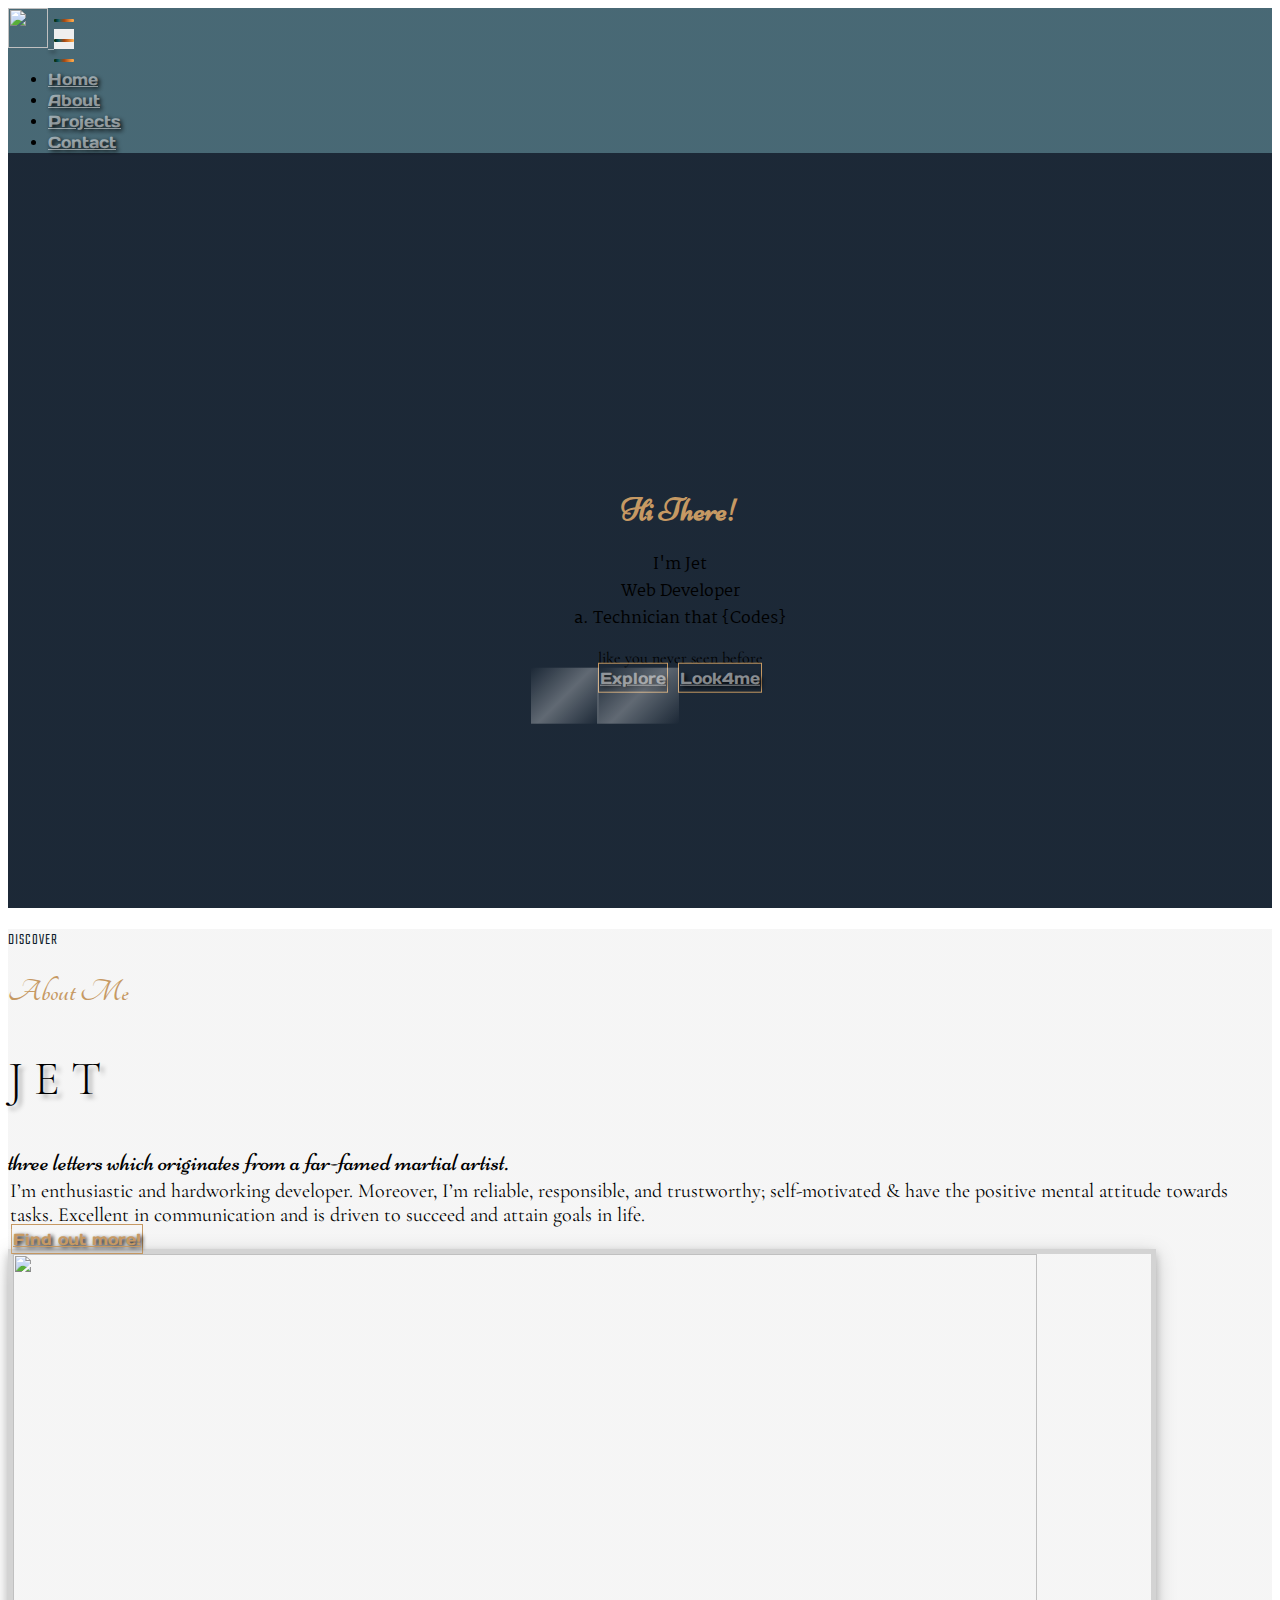
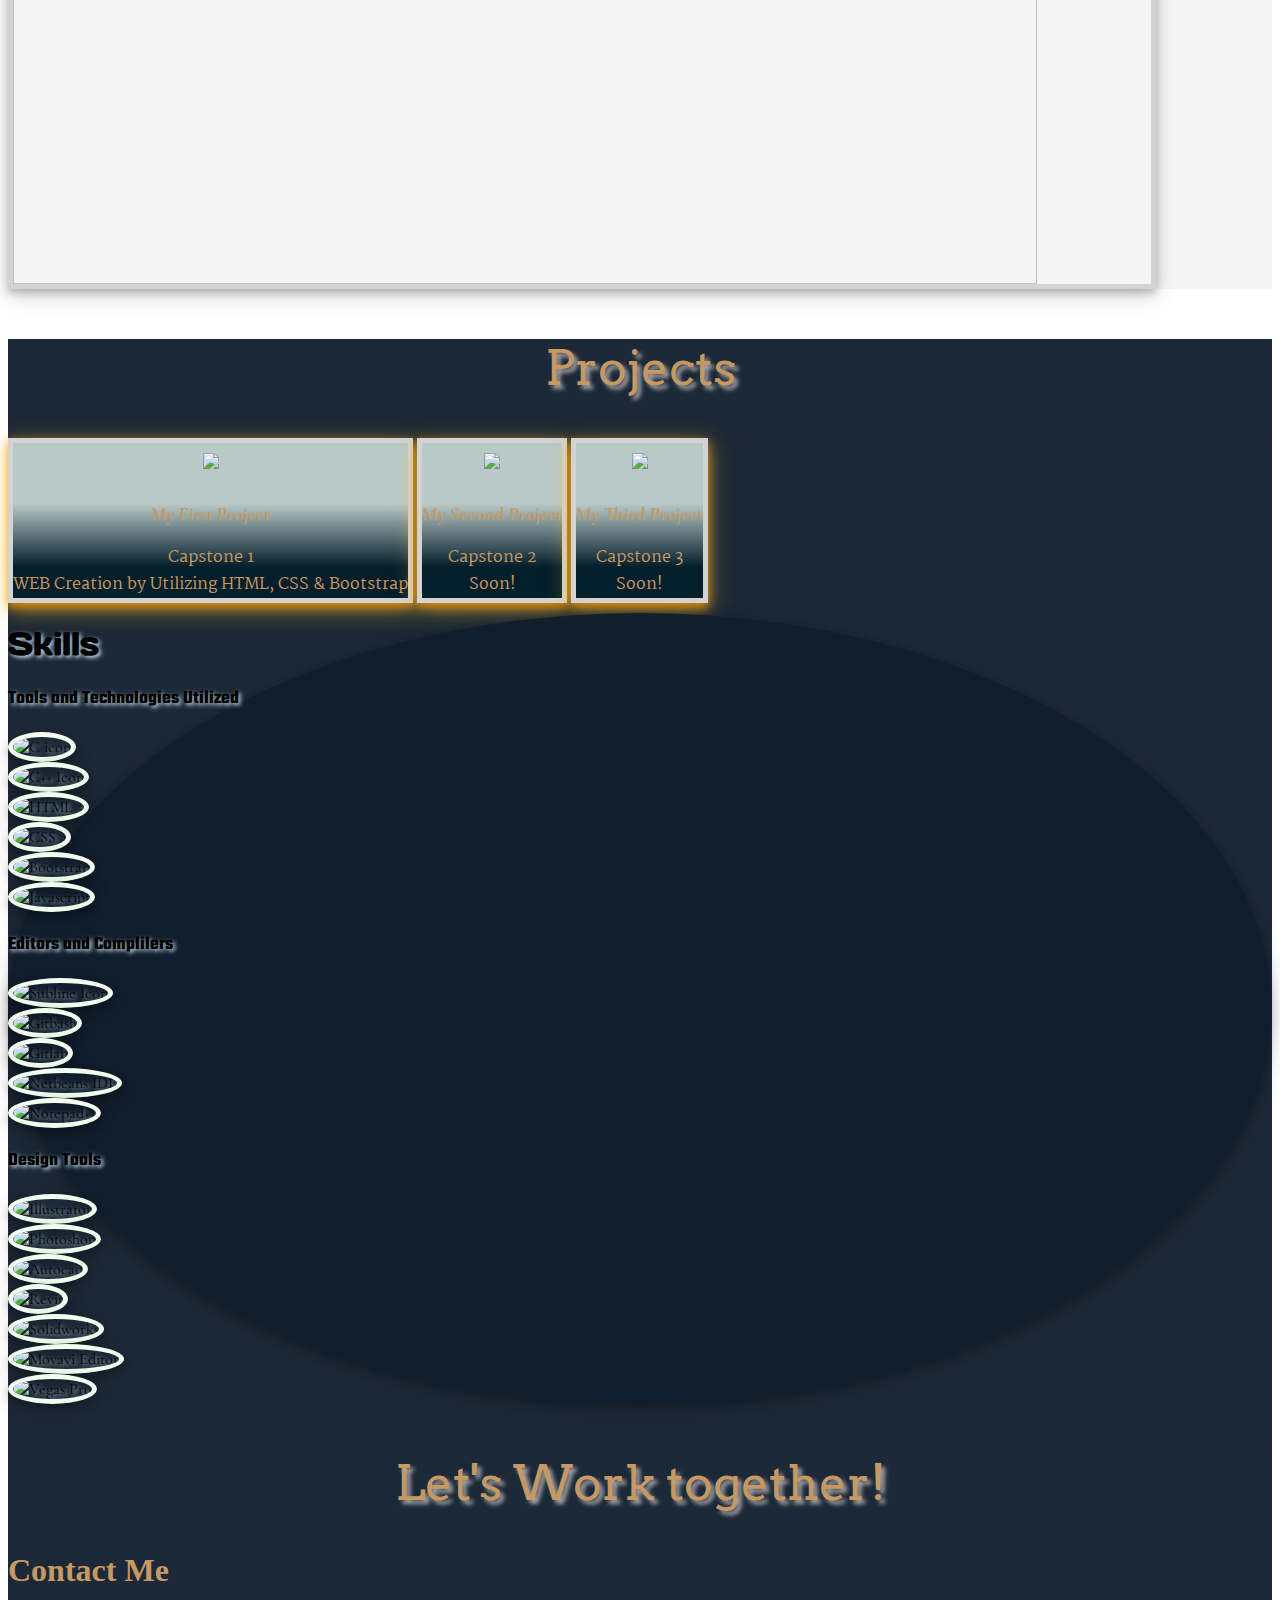
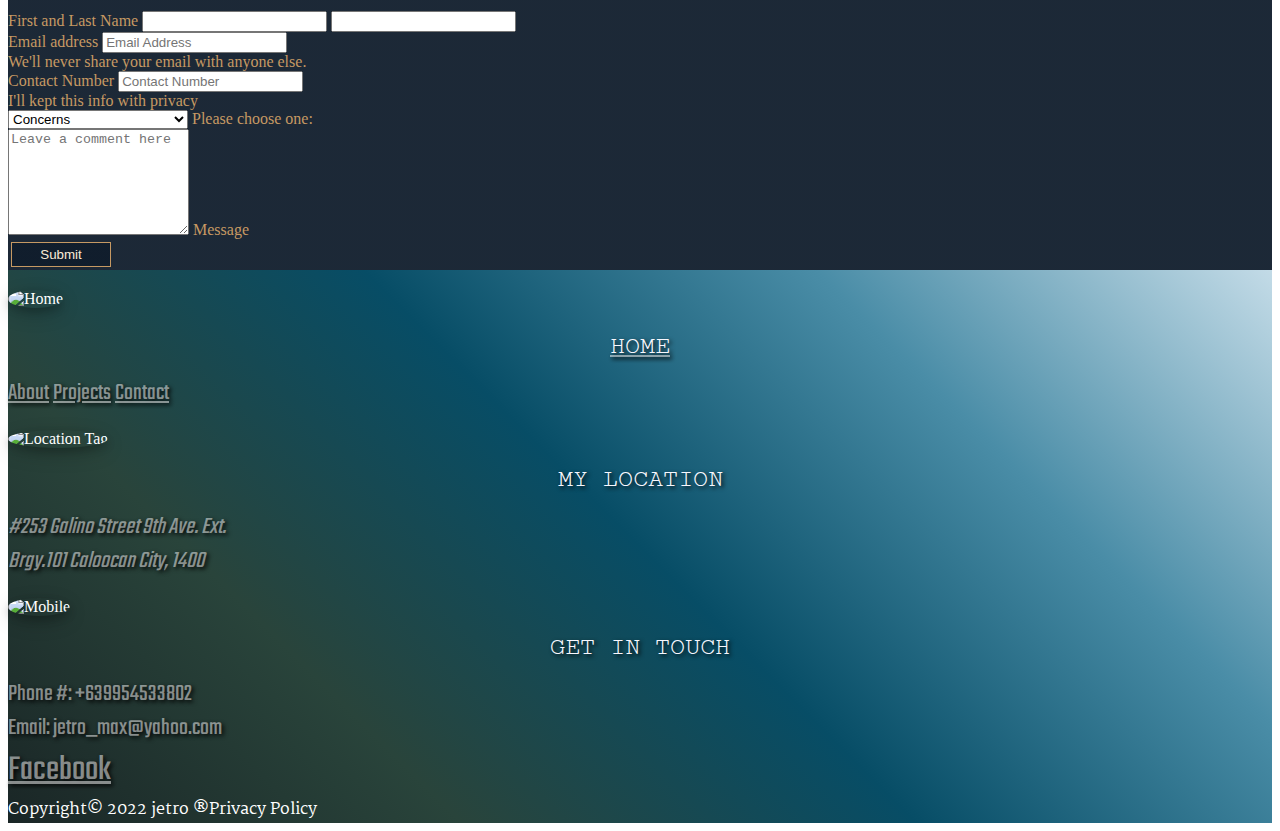
==== capstone1.html @ 67847700 "Capstone1" ====
<!doctype html>
<html lang="en">
  <head>
    <!-- Required meta tags -->
    <meta charset="utf-8">
    <meta name="viewport" content="width=device-width, initial-scale=1">

    <!-- Bootstrap CSS -->
    <link href="https://cdn.jsdelivr.net/npm/bootstrap@5.1.3/dist/css/bootstrap.min.css" rel="stylesheet" integrity="sha384-1BmE4kWBq78iYhFldvKuhfTAU6auU8tT94WrHftjDbrCEXSU1oBoqyl2QvZ6jIW3" crossorigin="anonymous">

    <link rel="stylesheet" type="text/css" href="./cap1/style.css">
    <link rel="stylesheet" type="text/css" href="./cap1/style2.css">

    <title>My Fortpolio</title>
  </head>
  <body>

    <!-- Front Page -->

    <header class="" id="home">  
      <nav class="navbar navbar-expand-md navbar-light fixed-top" style="background-color: rgba(133, 190, 199, .43); ">
        <div class="container-fluid ">
          <a class="navbar-brand" href="#">
            <img class="img-fluid d-flex rounded-circle" src="C:/Users/V/Documents/BATCH176/Capstone/img/exp-1.png" alt="" width="40" height="40">
          </a>
          <button class="navbar-toggler collapsed d-flex d-md-none flex-column justify-content-around" type="button" data-bs-toggle="collapse" data-bs-target="#navbarNav" aria-controls="navbarNav" aria-expanded="false" aria-label="Toggle navigation">
            <span class="toggler-icon top-bar"></span>
            <span class="toggler-icon middle-bar"></span>  <span class="toggler-icon bottom-bar"></span>
          </button>
          <div class="collapse navbar-collapse justify-content-end" id="navbarNav">
            <ul class="navbar-nav">
              <li class="nav-item">
                <a class="nav-link active text-white" aria-current="page" href="#home">Home</a>
              </li>
              <li class="nav-item">
                <a class="nav-link text-white" href="#about">About</a>
              </li>
              <li class="nav-item">
                <a class="nav-link text-white" href="#project">Projects</a>
              </li>
              <li class="nav-item">
                <a class="nav-link text-white" href="#contact">Contact</a>
              </li>
            </ul>
          </div>
        </div>
      </nav>

      <figure class="j-text text-center text-white ">
        <blockquote class="blockquote">
          <h1 class="display-2 pt-2">Hi There!</h1>
            <p>I'm Jet</p>
            <p>Web Developer</p>
            <p>a. Technician that {Codes}</p>
        </blockquote>
        <figcaption class="blockquote-footer ">like you never seen before 
        </figcaption>
          <a class="fun btn text-white mx-5" href="#about">Explore</a>
          <a class="fun btn text-white mx-5"href="#contact">Look4me</a>
      </figure>
    </header>        
   

<!-- about me -->

    <main>
      <!-- about section -->
      <section class="about" id="about">
        <div class="container">
            <!-- the row -->
          <div class="row d-flex justify-content-center align-items-lg-center">
              <!-- column -->
            <div class="col-12  text-center col-md-5  text-md-between">
              <div class="section-heading mb-3">
                <h4>Discover</h4>
                <h1 class="display-4">About Me</h1>
              </div>
              <h2>J E T</h2>  
              <span class="je-text">three letters which originates from a far-famed martial artist.</span>
              <p class="medif">I’m enthusiastic and hardworking developer. Moreover, I’m reliable, responsible, and trustworthy; self-motivated & have the positive mental attitude towards tasks. Excellent in communication and is driven to succeed and attain goals in life.</p>
              <a class="btn mt-4 mb-5 mt-md-2 " href="#project">Find out more!</a>
            </div>
                <!-- same setting with text  -->
            <div class="col-12 col-md-4 text-center">
              <img class="me img-fluid my-5" src="C:/Users/V/Documents/BATCH176/Capstone/img/me.jpg"  alt="">
            </div>
          </div>
        </div>
      </section> 
    </main>

    

  <!-- Project & Skills -->  
    <main class="project text-center container m-auto p-auto" id="project">
      <h2 class="text-center py-4">Projects</h2>
      <div class="row d-flex row-cols-6">
         <section class="pr my-3 col-12 col-md-12">
        <img src="C:/Users/V/Documents/BATCH176/Capstone/img/p1.png"class="img-fluid">
        <h3 class=" mt-2">My First Project</h3>
        <p>Capstone 1</p>
        <p class="mb-3">WEB Creation by Utilizing HTML, CSS & Bootstrap</p>
      </section>
      <section class="pr my-3 col-12 col-md-3">
        <img src="https://assets.zuitt.co/assets/zuitt/zuittweb_tn.jpg" class="img-fluid">
        <h3 class="mt-2">My Second Project</h3>
        <p>Capstone 2</p>
        <p class="mb-3">Soon!</p>
      </section>
      <section class="pr my-3 col-12 col-md-3">
        <img src="https://assets.zuitt.co/assets/zuitt/zuittweb_tn.jpg"class="img-fluid">
        <h3 class="mt-2">My Third Project</h3>
        <p>Capstone 3</p>
        <p class="mb-3">Soon!</p>
      </section>
      </div>

      <div class="sk container-fluid text-center pb-5">
        <div class=" imgicon row justify-content-center mb-5">
          <h1 class="display-2 pt-5">Skills</h1>

          <h3 class="pb-4">Tools and Technologies Utilized</h3>
          <div class="col-12 m-2 p-2 col-md-3 m-lg-1 p-lg-1">     
            <img class="img-fluid"src="C:/Users/V/Documents/BATCH176/Capstone/img/1/c.png" alt="C icon"></div>
          <div class="col-12 m-2 p-2 col-md-3 m-lg-1 p-lg-1">     
            <img class="img-fluid"src="C:/Users/V/Documents/BATCH176/Capstone/img/1/C++.jpg" alt="C++ Icon"></div>
          <div class="col-12 m-2 p-2 col-md-3 m-lg-1 p-lg-1">
            <img class="img-fluid"src="C:/Users/V/Documents/BATCH176/Capstone/img/1/html2.png" alt="HTML 5"></div>
          <div class="col-12 m-2 p-2 col-md-3 m-lg-1 p-lg-1">
            <img class="img-fluid"src="C:/Users/V/Documents/BATCH176/Capstone/img/1/css.png" alt="CSS 3"></div>
          <div class="col-12 m-2 p-2 col-md-3 m-lg-1 p-lg-1">  
            <img class="img-fluid" src="C:/Users/V/Documents/BATCH176/Capstone/img/1/bs.png" alt="Bootstrap"></div>
          <div class="col-12 m-2 p-2 col-md-3 m-lg-1 p-lg-1">  
            <img class="img-fluid"src="C:/Users/V/Documents/BATCH176/Capstone/img/1/jav.png" alt="Javascript"></div>

          <h3 class="py-4"> Editors and Complilers</h3>
          <div class="col-12 m-2 p-2 col-md-3 col-lg-2 m-lg-1 p-lg-1">
            <img class="img-fluid"src="C:/Users/V/Documents/BATCH176/Capstone/img/1/subline.png" alt="Subline Icon"></div>
          <div class="col-12 m-2 p-2 col-md-3 col-lg-2 m-lg-1 p-lg-1">
            <img class="img-fluid"src="C:/Users/V/Documents/BATCH176/Capstone/img/1/gitbash.png" alt="Gitbash"></div>
          <div class="col-12 m-2 p-2 col-md-3 col-lg-2 m-lg-1 p-lg-1">     
            <img class="img-fluid" src="C:/Users/V/Documents/BATCH176/Capstone/img/1/gitlab.png" alt="Gitlab"></div>
          <div class="col-12 m-2 p-2 col-md-3 col-lg-2 m-lg-1 p-lg-1">
            <img class="img-fluid"src="C:/Users/V/Documents/BATCH176/Capstone/img/1/netbeans.jpg" alt="Netbeans IDE"></div>
          <div class="col-12 m-2 p-2 col-md-3 col-lg-2 m-lg-1 p-lg-1">   
            <img class="img-fluid"src="C:/Users/V/Documents/BATCH176/Capstone/img/1/note.png" alt="Notepad++"></div>

          <h3 class="py-4"> Design Tools</h3>
          <div class="col-12 m-sm-2 p-2 col-md-3 col-lg-2 m-lg-1 p-lg-1">   
            <img class="img-fluid"src="C:/Users/V/Documents/BATCH176/Capstone/img/2/ai.jpg" alt="Illustrator"></div>
          <div class="col-12 m-sm-2 p-2 col-md-3 col-lg-2 m-lg-1 p-lg-1">    
            <img class="img-fluid"src="C:/Users/V/Documents/BATCH176/Capstone/img/2/ps.jpg" alt="Photoshop"></div>

          <div class="row row-cols-3 justify-content-center">
            <div class="col-12 m-2 p-2  col-md-3 m-md-0 px-md-0 col-lg-2 m-lg-1 p-lg-1">
            <img class="img-fluid"src="C:/Users/V/Documents/BATCH176/Capstone/img/2/autocad.png" alt="Autocad"></div>
            <div class="col-12 m-2 p-2  col-md-3 m-md-0 px-md-0 col-lg-2 m-lg-1 p-lg-1">   
            <img class="img-fluid"src="C:/Users/V/Documents/BATCH176/Capstone/img/2/revit.png" alt="Revit"></div>
            <div class="col-12 m-2 p-2  col-md-3 m-md-0 px-md-0 col-lg-2 m-lg-1 p-lg-1">     
            <img class="img-fluid"src="C:/Users/V/Documents/BATCH176/Capstone/img/2/sw.png" alt="Solidworks"></div>
          </div>

          <div class="col-12 m-2 p-2 col-md-3 m-md-1 col-lg-2 m-lg-1 p-lg-1">     
            <img class="img-fluid"src="C:/Users/V/Documents/BATCH176/Capstone/img/2/movavi.png" alt="Movavi Editor"></div>
          <div class="col-12 m-2 p-2 col-md-3 m-md-1 col-lg-2 m-lg-1 p-lg-1">     
            <img class="img-fluid"src="C:/Users/V/Documents/BATCH176/Capstone/img/2/vegaspro.jpg" alt="Vegas Pro"></div>
      </div>
    </div>

 <div class="container-fluid contact" >
      <div class=" row d-flex m-2 justify-content-center">
        <div class="col-12 col-md-8 p-md-3 col-lg-5 p-lg-10">
          <h2 class="display-6 m-3 text-center">Let's Work together!</h2>
          <h1 class="text-center">Contact Me</h1>
          <form class="contact-info" id="contact">   
            <div class="input-group my-3 mx-0">
              <span class="input-group-text">First and Last Name</span>
              <input type="text" aria-label="First name" class="form-control">
              <input type="text" aria-label="Last name" class="form-control">
            </div>
            <div class="mb-3">
              <label for="Email1" class="form-label">Email address</label>
              <input type="email" class="form-control" id="Email1" placeholder="Email Address">
              <div id="emailHelp" class="form-text">We'll never share your email with anyone else.</div>
            </div>
            <div class="mb-3">
              <label for="cn1" class="form-label">Contact Number</label>
              <input type="number" class="form-control" id="cN1" placeholder="Contact Number">
              <div id="cNumber" class="form-text">I'll kept this info with privacy</div>
            </div>
            <div class="col-md mb-3">
                <div class="form-floating">
                  <select class="form-select" id="floatingSelectGrid" aria-label="Floating label select example">
                    <option selected>Concerns</option>
                    <option value="1">Assistance or Consultation</option>
                    <option value="2">Pricing</option>
                    <option value="3">Others....</option>
                  </select>
                  <label for="floatingSelectGrid" class="text-dark">Please choose one:</label>
                </div>
              </div>
              <div class="form-floating my-3">
                  <textarea class="form-control" placeholder="Leave a comment here" id="floatingTextarea2" style="height: 100px"></textarea>
                  <label for="floatingTextarea2" class="text-dark">Message</label>
                </div>
            <button type="submit" class="sub btn mb-5">Submit</button>
          </form>
        </div>
      </div>
    </div>


    <footer class="footer container-fluid">
        <div class="row row-cols-3 align-item-start justify-content-around ">
          <div class="footer-info col-12 col-md-3 order-md-2 ">
            <img class="img-fluid" src="C:/Users/V/Documents/BATCH176/Capstone/img/home.jpg" alt="Home" width="60" height="60">
              <a class="nav-link" href="#home"><h1>Home</h1></a>
              <a class="nav-link" href="#about">About</a>
              <a class="nav-link" href="#project">Projects</a>
              <a class="nav-link" href="#contact">Contact</a>
          </div>
               
          <div class="footer-info col-12 col-md-3 order-md-1">
            <img class="img-fluid" src="C:/Users/V/Documents/BATCH176/Capstone/img/loc.jpg"  alt="Location Tag" width="60" height="60">
            <h1 class="text-nowrap">My Location</h1>
            <address class="m-0">#253 Galino Street 9th Ave. Ext. </address>
            <address class="m-md-0 m-sm-2">Brgy.101 Caloocan City, 1400</address>
          </div>
          <div class="footer-info col-12 col-md-3 order-md-3">  
            <img class="img-fluid" src="C:/Users/V/Documents/BATCH176/Capstone/img/fone.png" alt="Mobile" width="60" height="60">
            <h1 class="text-nowrap">Get in touch</h1>
            <p>Phone #: +639954533802 </p>
            <p>Email: jetro_max@yahoo.com </p>
            <a class="nav-link" href="https://www.facebook.com/"><p class="mb-5">Facebook</p></a>
          </div>
      </div>
      <p class=" fixed-bottom bg-secondary text-center text-white mt-5">Copyright&#169 2022 jetro &#174Privacy Policy </p>
    </footer>
  </main> 

   


    <!-- Optional JavaScript; choose one of the two! -->

    <!-- Option 1: Bootstrap Bundle with Popper -->
    <script src="https://cdn.jsdelivr.net/npm/bootstrap@5.1.3/dist/js/bootstrap.bundle.min.js" integrity="sha384-ka7Sk0Gln4gmtz2MlQnikT1wXgYsOg+OMhuP+IlRH9sENBO0LRn5q+8nbTov4+1p" crossorigin="anonymous"></script>

    <!-- Option 2: Separate Popper and Bootstrap JS -->
    <!--
    <script src="https://cdn.jsdelivr.net/npm/@popperjs/core@2.10.2/dist/umd/popper.min.js" integrity="sha384-7+zCNj/IqJ95wo16oMtfsKbZ9ccEh31eOz1HGyDuCQ6wgnyJNSYdrPa03rtR1zdB" crossorigin="anonymous"></script>
    <script src="https://cdn.jsdelivr.net/npm/bootstrap@5.1.3/dist/js/bootstrap.min.js" integrity="sha384-QJHtvGhmr9XOIpI6YVutG+2QOK9T+ZnN4kzFN1RtK3zEFEIsxhlmWl5/YESvpZ13" crossorigin="anonymous"></script>
    -->
  </body>
</html>
---- cap1/style.css ----
@import url('https://fonts.googleapis.com/css?family=Niconne&display=swap');
@import url('https://fonts.googleapis.com/css?family=Teko:300,400&display=swap');
@import url('https://fonts.googleapis.com/css?family=Tangerine');
@import url('https://fonts.googleapis.com/css2?family=Arvo&family=Grechen+Fuemen&family=Rosario:wght@300&display=swap');
@import url('https://fonts.googleapis.com/css2?family=Tangerine&display=swap');
@import url('https://fonts.googleapis.com/css2?family=Cormorant+Garamond:wght@500&display=swap');
@import url('https://fonts.googleapis.com/css2?family=Cutive+Mono&display=swap');
@import url('https://fonts.googleapis.com/css2?family=Days+One&display=swap');
@import url('https://fonts.googleapis.com/css2?family=Georama&display=swap');
@import url('https://fonts.googleapis.com/css2?family=Martel&display=swap');
@import url('https://fonts.googleapis.com/css2?family=Fira+Sans+Extra+Condensed:wght@300&display=swap');

/*use https://cssgradient.io/*/

/**/


a{
	font-family: 'Days One', sans-serif;
	color: rgba(255, 255, 255, .5)!important;
	text-shadow: 2px 2px 4px #000000;
}

p{
	margin: 0; font-family: 'Martel', serif;
}

header{
	width: 100%;
	height: 100vh;
	background: linear-gradient(rgba(16,29,44,.95), rgba(16,29,44,.95)),
				url("C:/Users/V/Documents/BATCH176/Capstone/img/17109_1.jpg") center no-repeat;
	background-size: cover;
	position: relative;
	font-family: 'Cormorant Garamond', serif;
}


/*header btn*/

.btn{
	text-align: center;
	color: white;
	width: 100px;
	padding: 4px 1px !important;
	margin: 3px;
	border: 1px solid #c69963;
	position: relative;
	overflow: hidden;
}

.btn::before{

	content: "";
	position: absolute;
	left: -100%;
	width: 100%;
	height: 200%;
	background: linear-gradient(135deg, transparent, rgba(255, 255, 255, .3),transparent );
	transition: all 500ms;
}
.btn:hover::before{
	left: 100%;
}

/*front*/
.j-text {
text-align: center;
text-shadow: lightblue;	
top: 45%;
left: 50%;
position: relative;
transform: translate(-50%,-45%);
}

.j-text h1{
	font-family: "Niconne",cursive;
	color: #c69963;
}



/*Navbar*/
.navbar-light .navbar-toggler-icon{ 
	background-image: url("data:image/svg+xml,%3csvg xmlns='http://www.w3.org/2000/svg' viewBox='0 0 30 30'%3e%3cpath stroke='rgba%28255, 0, 0, 1%29' stroke-linecap='round' stroke-miterlimit='10' stroke-width='2' d='M4 7h22M4 15h22M4 23h22'/%3e%3c/svg%3e")

}

.navbar-light .navbar-toggler {
	border: 1px aquamarine;
}

.navbar-toggler{
	width: 20px;
	height: 20px;
	position: relative;
	transition: .5s ease-in-out;
}

.navbar-toggler,
.navbar-toggler:focus,
.navbar-toggler:active,
.navbar-toggler-icon:focus{
	outline: none;
	box-shadow: none;
	border: 0;
}

.navbar-toggler span {
	margin: 0;
	padding: 0;
}

.toggler-icon{
	display: block;
	position: absolute;
	height: 3px;
	width: 100%;
	background: #d13610;
	border-radius: 1px;
	opacity: 1;
	left: 0;
	transform: rotate(0deg);
	transition: .25 ease-in-out;

}

.middle-bar{
	margin-top: 0px;
}
/*when navigation is clicked*/

.navbar-toggler .top-bar{
	margin-top: 0px;
	transform: rotate(135deg);
}

.navbar-toggler .middle-bar{
	opacity: 0;
	filter: alpha(opacity=0);
}

.navbar-toggler .bottom-bar{
	margin-top: 0px;
	transform: rotate(-135deg);
}

/*when it is collapsed*/


.navbar-toggler.collapsed .top-bar{
	margin-top: -20px;
	transform: rotate(0deg);
}

.navbar-toggler.collapsed .middle-bar{
	opacity: 1;
	filter: alpha(opacity=100);
}


.navbar-toggler.collapsed .bottom-bar{
	margin-top: 20px;
	transform: rotate(0deg);
}

.navbar-toggler.collapsed .toggler-icon{
	background: linear-gradient(90deg, rgba(14,51,8,1) 6%, rgba(2,62,72,1) 14%, rgba(27,102,107,1) 26%, rgba(166,69,16,1) 51%, rgba(255,169,72,1) 95%);
}



 /*about*/

.about{
	align-self: center;
	width: 100%;
	height: auto;
	background: url("C:/Users/V/Documents/BATCH176/Capstone/img/bgme.png") center no-repeat,
				linear-gradient(rgba(245,245,245,.95), rgba(245,245,245,.95));
				
	background-size: cover;
	position: relative;
}

 .section-heading h4 {
 	text-transform: uppercase ;
 	color: #101D2C;
 	font-family: 'teko',sans-serif;
 	font-weight: 300;
 	letter-spacing: 1px;
 }

 .section-heading h1{
 	font-weight: bold ;
 	font-family: 'Tangerine', serif;
 	color: #c69963;
}

.about .btn{
	width: 150px;
	color: #c69963 !important;
	transition: background-color 650ms;
}

.about .btn:hover{
	color: #fff !important;
	background-color: #c69963;
}
/*picture*/

.me{
	
	width: 90%;
	height: 70vh;
	border: 5px solid lightgray;
	box-shadow: 0 4px 8px 0 rgba(0, 0, 0, 0.2), 0 6px 20px 0 rgba(0, 0, 0, 0.19);
}

h2{
	font-weight: 300;
	font-family: Cormorant Garamond;
  	font-size: 48px;
  text-shadow: 4px 4px 4px #aaa;
 }

.je-text {
 	font-family: 'Niconne', cursive;
 	font-size: 25px;
 }
.medif {
 	padding: 2px;
 	font-size: 20px;
 	font-family: 'Cormorant Garamond', serif;
 }
---- cap1/style2.css ----
@import url('https://fonts.googleapis.com/css?family=Niconne&display=swap');
@import url('https://fonts.googleapis.com/css?family=Teko:300,400&display=swap');
@import url('https://fonts.googleapis.com/css?family=Tangerine');
@import url('https://fonts.googleapis.com/css2?family=Arvo&family=Grechen+Fuemen&family=Rosario:wght@300&display=swap');
@import url('https://fonts.googleapis.com/css2?family=Tangerine&display=swap');
@import url('https://fonts.googleapis.com/css2?family=Cormorant+Garamond:wght@500&display=swap');
@import url('https://fonts.googleapis.com/css2?family=Cutive+Mono&display=swap');
@import url('https://fonts.googleapis.com/css2?family=Days+One&display=swap');
@import url('https://fonts.googleapis.com/css2?family=Georama&display=swap');
@import url('https://fonts.googleapis.com/css2?family=Martel&display=swap');
@import url('https://fonts.googleapis.com/css2?family=Fira+Sans+Extra+Condensed:wght@300&display=swap');





/*footer*/
.footer{

	align-items: center;
	display: inline-block;
	color: white;
	width: 100%;
	height: auto;
	background-image: linear-gradient(45deg, #1a2626,#29443b,#074d66,#4a8da7,#c3dbe7);
	background-size: cover;
/*	animation: bg-animation 30s infinite;*/
}

.footer:hover,
.footer:focus {
	background-position: left;
}

/*@keyframes bg-animation {
	0%{background-position: left;}
	50%{background-position: right;}
	100%{background-position: left;}
}
*/

.footer-info img{
	margin-top: 20px;
	border-radius: 50%;
	border: 5px antiquewhite;
	box-shadow: 0 4px 8px 0 rgba(0, 0, 0, 0.2), 0 6px 20px 0 rgba(0, 0, 0, 0.19);
}

.footer-info h1{
	color: ghostwhite;
	text-align: center;
	font-family: 'Cutive Mono', monospace;
	font-size: 25px;
	font-weight: 300;
	text-transform: uppercase;
	text-shadow: 2px 2px 4px #000000;
}	
.footer ~ p{
	font-size: 10px;
}
.footer-info p,
.footer-info address,
.footer-info a {
	font-size: 150%;
	font-family: 'Teko',sans-serif;
	color: rgba(255, 255, 255, .5);
	text-shadow: 2px 2px 4px #000000;
}

 /*projects*/

.project{
	color: #c69963;
	width: 100%;
	height: auto;
	background: linear-gradient(rgba(16,29,44,.95), rgba(16,29,44,.95)),
				url("C:/Users/V/Documents/BATCH176/Capstone/img/17109_1.jpg") center no-repeat;
	background-size: cover;
	position: relative;
}



.project h2 {
	text-align: center;
	margin-top: 50px;
	display: block;
	font-family: Arvo;
}

.project section {
	align-items: center;
	margin: auto;

}

.pr{
	font-family: 'Cormorant Garamond', serif;
	display: inline-block;
	max-width: 79%;
	text-align: center;
background: linear-gradient(0deg, rgba(4,30,43,1) 20%, rgba(185,201,200,1) 61%);
	border: 5px solid lightgray;
	box-shadow: 0 4px 8px 0 rgba(246,144,0,0.72), 0 6px 20px 0 rgba(1246,198,36,0.64);
}

.pr img{ padding: 10px; }

.imgicon img{	
	width: 35%;
	height: 15vh;
	border: 5px solid navajowhite;
	box-shadow: 0 4px 8px 0 rgba(0, 0, 0, 0.2), 0 6px 20px 0 rgba(0, 0, 0, 0.19);
	border-radius: 50%;
	border-color: honeydew;
}


.imgicon h1{ align-content: center;	font-family: 'Days One', sans-serif; margin-top: 10px; padding-top: 10px;}
.imgicon h3{ align-content: center;	font-family: 'Teko',sans-serif; margin-bottom: 20px;	}

/*skills*/

.sk{

	color: #000;
	width: 100%;
	height: auto;
	background: 
				url("C:/Users/V/Documents/BATCH176/Capstone/img/vector2.jpg") center no-repeat,
				linear-gradient(rgba(16,29,44,.95), rgba(16,29,44,.95));
				
	background-size: cover;
	position: relative;
	font-family: 'Cormorant Garamond', serif;
	text-shadow: 2px 2px 4px #c3dbe7;
	box-shadow: 0 4px 8px 0 rgba(0, 0, 0, 0.2), 0 6px 20px 0 rgba(0, 0, 0, 0.19);
	border-radius: 50%;
}

.contact,
{
	margin: auto;
	width: 100%;
	height: auto;
	background: linear-gradient(rgba(16,29,44,.95), rgba(16,29,44,.95)),
				url("C:/Users/V/Documents/BATCH176/Capstone/img/logo.png") center no-repeat;
	background-size: cover;
	position: relative;
	font-family: 'Fira Sans Extra Condensed', sans-serif;
	color: floralwhite;
}


.sub{
	background: linear-gradient(rgba(16,29,44,.95), rgba(16,29,44,.95));
	color: antiquewhite;
}
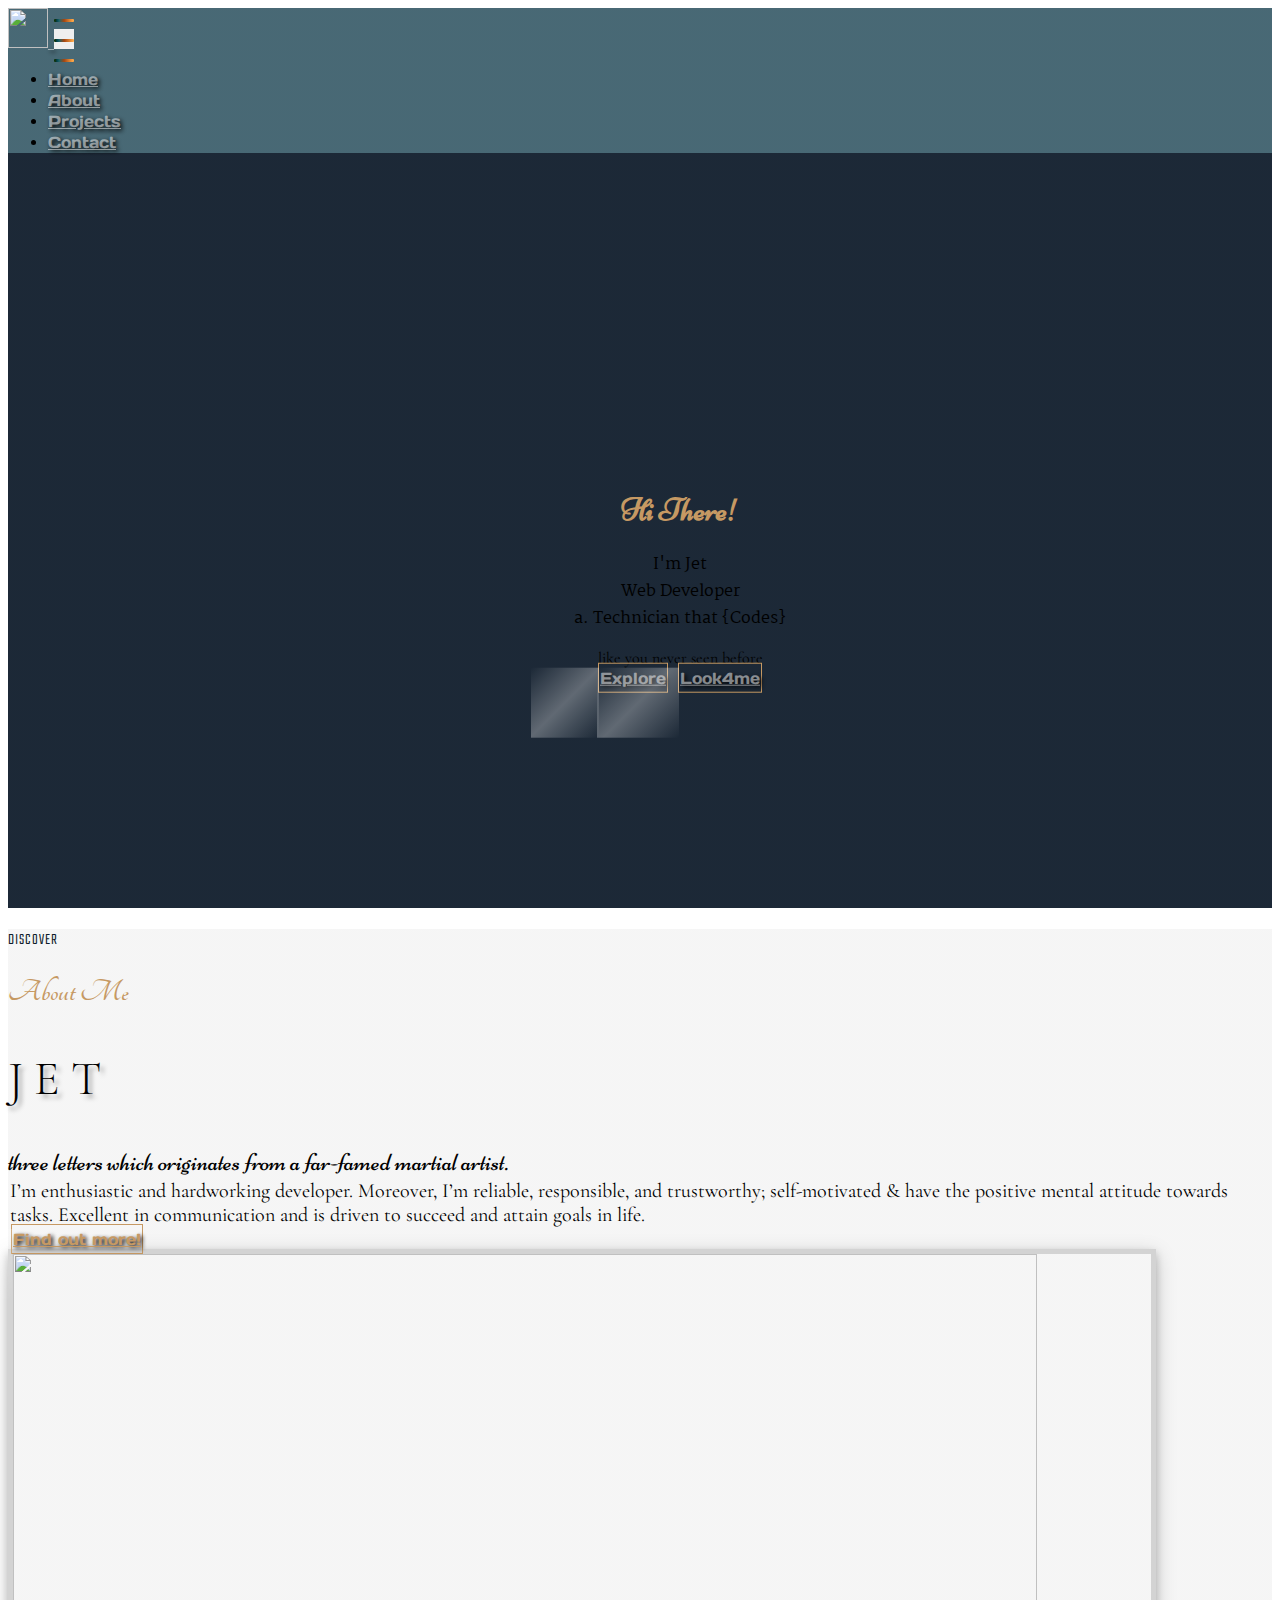
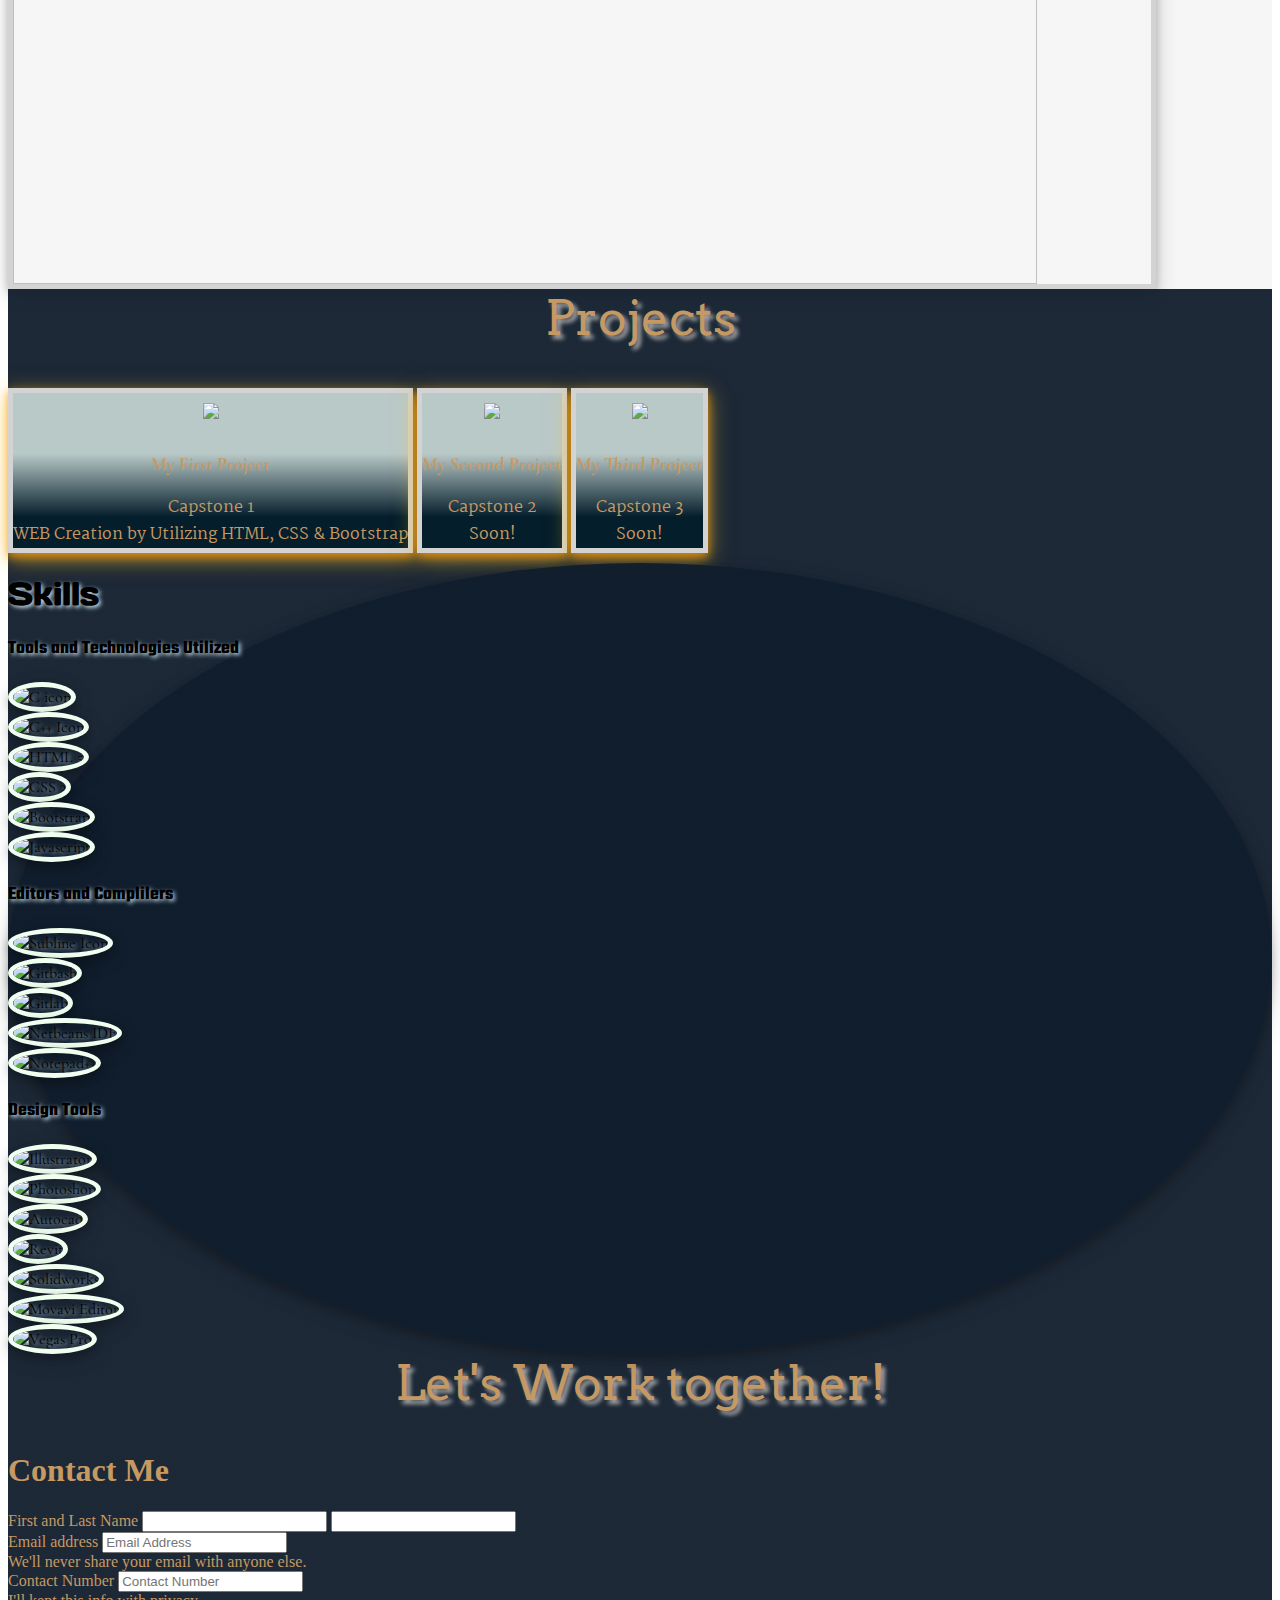
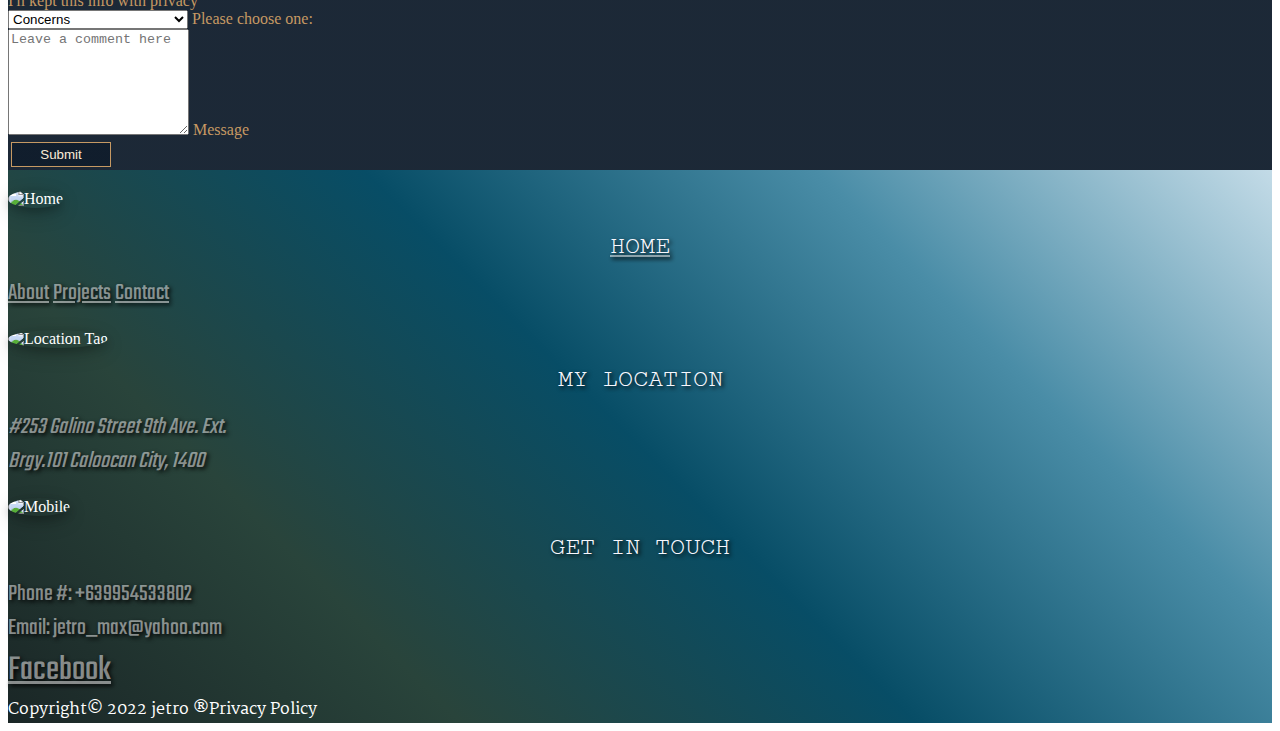
==== commit f0067d45: "Capstone rev" ====
--- a/capstone1.html
+++ b/capstone1.html
@@ -66,7 +66,7 @@
     <main>
       <!-- about section -->
       <section class="about" id="about">
-        <div class="container">
+        <div class="container-fluid">
             <!-- the row -->
           <div class="row d-flex justify-content-center align-items-lg-center">
               <!-- column -->
@@ -92,7 +92,7 @@
     
 
   <!-- Project & Skills -->  
-    <main class="project text-center container m-auto p-auto" id="project">
+    <main class="project text-center container-fluid mx-auto px-0" id="project">
       <h2 class="text-center py-4">Projects</h2>
       <div class="row d-flex row-cols-6">
          <section class="pr my-3 col-12 col-md-12">
@@ -167,7 +167,7 @@
       </div>
     </div>
 
- <div class="container-fluid contact" >
+ <div class="container-fluid contact p-0" >
       <div class=" row d-flex m-2 justify-content-center">
         <div class="col-12 col-md-8 p-md-3 col-lg-5 p-lg-10">
           <h2 class="display-6 m-3 text-center">Let's Work together!</h2>
--- a/cap1/style.css
+++ b/cap1/style.css
@@ -56,7 +56,7 @@
 	position: absolute;
 	left: -100%;
 	width: 100%;
-	height: 200%;
+	height: 250%;
 	background: linear-gradient(135deg, transparent, rgba(255, 255, 255, .3),transparent );
 	transition: all 500ms;
 }
--- a/cap1/style2.css
+++ b/cap1/style2.css
@@ -84,7 +84,7 @@
 
 .project h2 {
 	text-align: center;
-	margin-top: 50px;
+	margin-top: auto;
 	display: block;
 	font-family: Arvo;
 }
